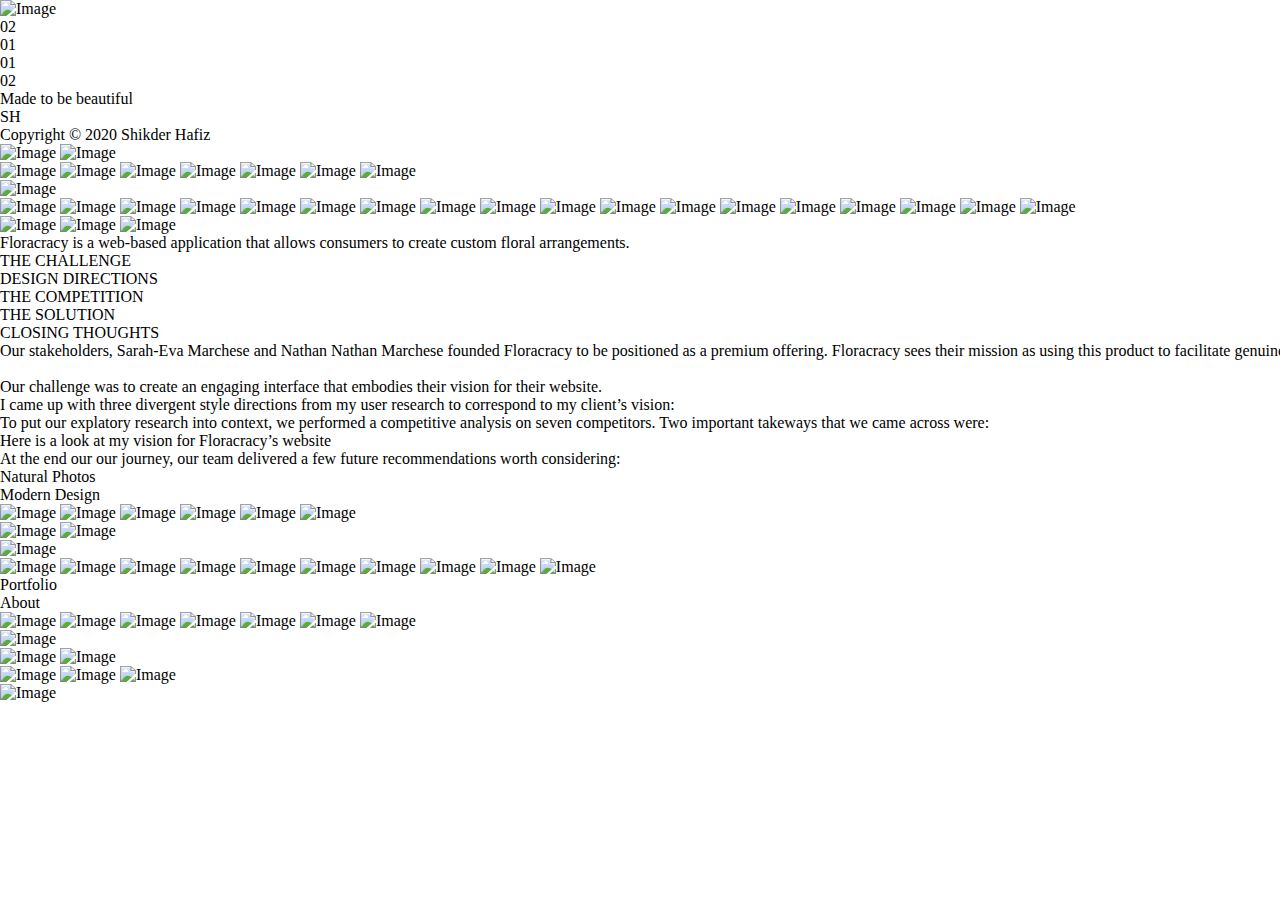
==== floracracycasestudy.html @ 50bf4931 "1st commit" ====
<!DOCTYPE html>
<html>
    <head>
        <link href="./img/favicon.png" rel="shortcut icon"/>
        <title>Floracacy Case Study</title>
        <meta charset="utf-8"/>
        <meta content="width=1440, maximum-scale=1.0" name="viewport"/>
        <link href="./css/floracracyCaseStudy.css" rel="stylesheet" type="text/css"/>
        <meta content="AnimaApp.com - Design to code, Automated." name="author"/>
    </head>
    <body style="margin: 0;
 background: rgba(255, 255, 255, 1.0);">
        <input id="anPageName" name="page" type="hidden" value="floracracycasestudy"/>
        <div class="floracracycasestudy anima-word-break ">
            <div style="width: 1440px; height: 100%; position:relative; margin:auto;">
                <div class="rectangle">
                </div>
                <div class="rectanglecopy">
                </div>
                <div class="rectanglecopy2">
                </div>
                <img alt="Image" anima-src="./img/floracracy-case-study--visualizer.png" class="visualizer" src="[data-uri]"/>
                <div class="a02">
                    02
                </div>
                <div class="a01">
                    01
                </div>
                <div class="a011">
                    01
                </div>
                <div class="a021">
                    02
                </div>
                <div class="madetobebeautiful">
                    Made to be beautiful
                </div>
                <div class="logo">
                    <div class="rectangle1">
                    </div>
                    <div class="sh">
                        SH
                    </div>
                </div>
                <div class="copyright2512020shi">
                    Copyright © 2020 Shikder Hafiz
                </div>
                <div class="group57">
                    <img alt="Image" anima-src="./img/floracracy-case-study--fill-1@2x.png" class="fill1" src="[data-uri]"/>
                    <img alt="Image" anima-src="./img/floracracy-case-study--fill-2@2x.png" class="fill2" src="[data-uri]"/>
                    <div class="group56">
                        <img alt="Image" anima-src="./img/floracracy-case-study--fill-3@2x.png" class="fill3" src="[data-uri]"/>
                        <img alt="Image" anima-src="./img/floracracy-case-study--fill-5@2x.png" class="fill5" src="[data-uri]"/>
                        <img alt="Image" anima-src="./img/floracracy-case-study--fill-7@2x.png" class="fill7" src="[data-uri]"/>
                        <img alt="Image" anima-src="./img/floracracy-case-study--fill-9@2x.png" class="fill9" src="[data-uri]"/>
                        <img alt="Image" anima-src="./img/floracracy-case-study--fill-11@2x.png" class="fill11" src="[data-uri]"/>
                        <img alt="Image" anima-src="./img/floracracy-case-study--fill-13@2x.png" class="fill13" src="[data-uri]"/>
                        <img alt="Image" anima-src="./img/floracracy-case-study--fill-15@2x.png" class="fill15" src="[data-uri]"/>
                        <div class="group19">
                            <img alt="Image" anima-src="./img/floracracy-case-study--group-19@2x.png" class="group191" src="[data-uri]"/>
                        </div>
                        <img alt="Image" anima-src="./img/floracracy-case-study--fill-20@2x.png" class="fill20" src="[data-uri]"/>
                        <img alt="Image" anima-src="./img/floracracy-case-study--fill-22@2x.png" class="fill22" src="[data-uri]"/>
                        <img alt="Image" anima-src="./img/floracracy-case-study--fill-24@2x.png" class="fill24" src="[data-uri]"/>
                        <img alt="Image" anima-src="./img/floracracy-case-study--fill-26@2x.png" class="fill26" src="[data-uri]"/>
                        <img alt="Image" anima-src="./img/floracracy-case-study--fill-28@2x.png" class="fill28" src="[data-uri]"/>
                        <img alt="Image" anima-src="./img/floracracy-case-study--fill-30@2x.png" class="fill30" src="[data-uri]"/>
                        <img alt="Image" anima-src="./img/floracracy-case-study--fill-32@2x.png" class="fill32" src="[data-uri]"/>
                        <img alt="Image" anima-src="./img/floracracy-case-study--fill-34@2x.png" class="fill34" src="[data-uri]"/>
                        <img alt="Image" anima-src="./img/floracracy-case-study--fill-36@2x.png" class="fill36" src="[data-uri]"/>
                        <img alt="Image" anima-src="./img/floracracy-case-study--fill-38@2x.png" class="fill38" src="[data-uri]"/>
                        <img alt="Image" anima-src="./img/floracracy-case-study--fill-40@2x.png" class="fill40" src="[data-uri]"/>
                        <img alt="Image" anima-src="./img/floracracy-case-study--fill-42@2x.png" class="fill42" src="[data-uri]"/>
                        <img alt="Image" anima-src="./img/floracracy-case-study--fill-44@2x.png" class="fill44" src="[data-uri]"/>
                        <img alt="Image" anima-src="./img/floracracy-case-study--fill-46@2x.png" class="fill46" src="[data-uri]"/>
                        <img alt="Image" anima-src="./img/floracracy-case-study--fill-48@2x.png" class="fill48" src="[data-uri]"/>
                        <img alt="Image" anima-src="./img/floracracy-case-study--fill-50@2x.png" class="fill50" src="[data-uri]"/>
                        <img alt="Image" anima-src="./img/floracracy-case-study--fill-52@2x.png" class="fill52" src="[data-uri]"/>
                        <img alt="Image" anima-src="./img/floracracy-case-study--fill-54@2x.png" class="fill54" src="[data-uri]"/>
                    </div>
                </div>
                <img alt="Image" anima-src="./img/floracracy-case-study--untitled.png" class="untitled" src="[data-uri]"/>
                <img alt="Image" anima-src="./img/floracracy-case-study--mybag.png" class="mybag" src="[data-uri]"/>
                <img alt="Image" anima-src="./img/floracracy-case-study--mybagdesktop.png" class="mybagdesktop" src="[data-uri]"/>
                <div class="floracracyisaweb">
                    Floracracy is a web-based application that allows consumers to create custom floral arrangements. <br />
                </div>
                <div class="thechallenge">
                    THE CHALLENGE
                </div>
                <div class="designdirections">
                    DESIGN DIRECTIONS
                </div>
                <div class="thecompetition">
                    THE COMPETITION
                </div>
                <div class="thesolution">
                    THE SOLUTION
                </div>
                <div class="closingthoughts">
                    CLOSING THOUGHTS
                </div>
                <div class="ourstakeholderssa">
                    Our stakeholders, Sarah-Eva Marchese and Nathan Nathan Marchese founded Floracracy to be positioned as a premium offering. Floracracy sees their mission as using this product to facilitate genuine personal connections.<br /><br />Our challenge was to create an engaging interface that embodies their vision for their website. <br />
                </div>
                <div class="icameupwiththree">
                    I came up with three divergent style directions from my user research to correspond to my client’s vision:<br />
                </div>
                <div class="toputourexplatory">
                    To put our explatory research into context, we performed a competitive analysis on seven competitors. Two important takeways that we came across were:
                </div>
                <div class="hereisalookatmy">
                    Here is a look at my vision for Floracracy’s website
                </div>
                <div class="attheendourourj">
                    At the end our our journey, our team delivered a few future recommendations worth considering:
                </div>
                <div class="naturalphotos">
                    Natural Photos
                </div>
                <div class="moderndesign">
                    Modern Design
                </div>
                <img alt="Image" anima-src="./img/floracracy-case-study--moodboard-3.png" class="moodboard3" src="[data-uri]"/>
                <img alt="Image" anima-src="./img/floracracy-case-study--style-tile-2.png" class="styletile2" src="[data-uri]"/>
                <img alt="Image" anima-src="./img/floracracy-case-study--style-tile-1.png" class="styletile1" src="[data-uri]"/>
                <img alt="Image" anima-src="./img/floracracy-case-study--moodboard-1.png" class="moodboard1" src="[data-uri]"/>
                <img alt="Image" anima-src="./img/floracracy-case-study--style-tile-3.png" class="styletile3" src="[data-uri]"/>
                <img alt="Image" anima-src="./img/floracracy-case-study--moodboard-2.png" class="moodboard2" src="[data-uri]"/>
                <div class="arrows">
                    <img alt="Image" anima-src="./img/floracracy-case-study--shape@2x.png" class="shape" src="[data-uri]"/>
                    <img alt="Image" anima-src="./img/floracracy-case-study--path@2x.png" class="path" src="[data-uri]"/>
                </div>
                <img alt="Image" anima-src="./img/floracracy-case-study--arrows-copy@2x.png" class="arrowscopy" src="[data-uri]"/>
                <div class="group">
                    <img alt="Image" anima-src="./img/floracracy-case-study--oval@2x.png" class="oval" src="[data-uri]"/>
                    <img alt="Image" anima-src="./img/floracracy-case-study--oval-copy-4@2x.png" class="ovalcopy" src="[data-uri]"/>
                    <img alt="Image" anima-src="./img/winkel-case-study-oval-copy-3@2x.png" class="ovalcopy2" src="[data-uri]"/>
                    <img alt="Image" anima-src="./img/winkel-case-study-oval-copy-3@2x.png" class="ovalcopy3" src="[data-uri]"/>
                    <img alt="Image" anima-src="./img/floracracy-case-study--oval-copy-4@2x.png" class="ovalcopy4" src="[data-uri]"/>
                    <img alt="Image" anima-src="./img/winkel-case-study-oval-copy-3@2x.png" class="ovalcopy5" src="[data-uri]"/>
                    <img alt="Image" anima-src="./img/floracracy-case-study--oval-copy-4@2x.png" class="ovalcopy6" src="[data-uri]"/>
                    <img alt="Image" anima-src="./img/floracracy-case-study--oval-copy-4@2x.png" class="ovalcopy7" src="[data-uri]"/>
                    <img alt="Image" anima-src="./img/winkel-case-study-oval-copy-3@2x.png" class="ovalcopy8" src="[data-uri]"/>
                    <img alt="Image" anima-src="./img/winkel-case-study-oval-copy-3@2x.png" class="ovalcopy9" src="[data-uri]"/>
                </div>
                <div class="portfolio">
                    Portfolio
                </div>
                <div class="about">
                    About
                </div>
                <div class="group4">
                    <img alt="Image" anima-src="./img/portfolio-fill-6@2x.png" class="fill6" src="[data-uri]"/>
                    <img alt="Image" anima-src="./img/floracracy-case-study--fill-22-1@2x.png" class="fill22" src="[data-uri]"/>
                    <img alt="Image" anima-src="./img/floracracy-case-study--fill-24-1@2x.png" class="fill24" src="[data-uri]"/>
                    <img alt="Image" anima-src="./img/floracracy-case-study--fill-26-1@2x.png" class="fill26" src="[data-uri]"/>
                    <img alt="Image" anima-src="./img/floracracy-case-study--fill-28-1@2x.png" class="fill28" src="[data-uri]"/>
                    <img alt="Image" anima-src="./img/floracracy-case-study--fill-30-1@2x.png" class="fill30" src="[data-uri]"/>
                    <img alt="Image" anima-src="./img/floracracy-case-study--fill-32-1@2x.png" class="fill32" src="[data-uri]"/>
                </div>
                <div class="fill19">
                    <img alt="Image" anima-src="./img/winkel-case-study-fill-8@2x.png" class="fill8" src="[data-uri]"/>
                </div>
                <div class="group2">
                    <img alt="Image" anima-src="./img/portfolio-fill-10@2x.png" class="fill10" src="[data-uri]"/>
                    <img alt="Image" anima-src="./img/floracracy-case-study--fill-16@2x.png" class="fill16" src="[data-uri]"/>
                </div>
                <div class="group3">
                    <img alt="Image" anima-src="./img/winkel-case-study-fill-12@2x.png" class="fill12" src="[data-uri]"/>
                    <img alt="Image" anima-src="./img/floracracy-case-study--fill-18@2x.png" class="fill18" src="[data-uri]"/>
                    <img alt="Image" anima-src="./img/winkel-case-study-fill-20@2x.png" class="fill20" src="[data-uri]"/>
                </div>
                <img alt="Image" anima-src="./img/floracracy-case-study--fill-14@2x.png" class="fill14" src="[data-uri]"/>
            </div>
        </div>
        <!-- Scripts -->
        <script>
            anima_isHidden = function(e) {
                if (!(e instanceof HTMLElement)) return !1;
                if (getComputedStyle(e).display == "none") return !0; else if (e.parentNode && anima_isHidden(e.parentNode)) return !0;
                return !1;
            };
            anima_loadAsyncSrcForTag = function(tag) {
                var elements = document.getElementsByTagName(tag);
                var toLoad = [];
                for (var i = 0; i < elements.length; i++) {
                    var e = elements[i];
                    var src = e.getAttribute("src");
                    var loaded = (src != undefined && src.length > 0 && src != '[data-uri]');
                    if (loaded) continue;
                    var asyncSrc = e.getAttribute("anima-src");
                    if (asyncSrc == undefined || asyncSrc.length == 0) continue;
                    if (anima_isHidden(e)) continue;
                    toLoad.push(e);
                }
                toLoad.sort(function(a, b) {
                    return anima_getTop(a) - anima_getTop(b);
                });
                for (var i = 0; i < toLoad.length; i++) {
                    var e = toLoad[i];
                    var asyncSrc = e.getAttribute("anima-src");
                    e.setAttribute("src", asyncSrc);
                }
            };
            anima_pauseHiddenVideos = function(tag) {
                var elements = document.getElementsByTagName("video");
                for (var i = 0; i < elements.length; i++) {
                    var e = elements[i];
                    var isPlaying = !!(e.currentTime > 0 && !e.paused && !e.ended && e.readyState > 2);
                    var isHidden = anima_isHidden(e);
                    if (!isPlaying && !isHidden && e.getAttribute("autoplay") == "autoplay") {
                        e.play();
                    } else if (isPlaying && isHidden) {
                        e.pause();
                    }
                }
            };
            anima_loadAsyncSrc = function(tag) {
                anima_loadAsyncSrcForTag("img");
                anima_loadAsyncSrcForTag("iframe");
                anima_loadAsyncSrcForTag("video");
                anima_pauseHiddenVideos();
            };
            var anima_getTop = function(e) {
                var top = 0;
                do {
                    top += e.offsetTop || 0;
                    e = e.offsetParent;
                } while (e);
                return top;
            };
            anima_loadAsyncSrc();
            anima_old_onResize = window.onresize;
            anima_new_onResize = undefined;
            anima_updateOnResize = function() {
                if (anima_new_onResize == undefined || window.onresize != anima_new_onResize) {
                    anima_new_onResize = function(x) {
                        if (anima_old_onResize != undefined) anima_old_onResize(x);
                        anima_loadAsyncSrc();
                    };
                    window.onresize = anima_new_onResize;
                    setTimeout(function() {
                        anima_updateOnResize();
                    }, 3000);
                }
            };
            anima_updateOnResize();
            setTimeout(function() {
                anima_loadAsyncSrc();
            }, 200);
        </script>
        <!-- End of Scripts -->
    </body>
</html>
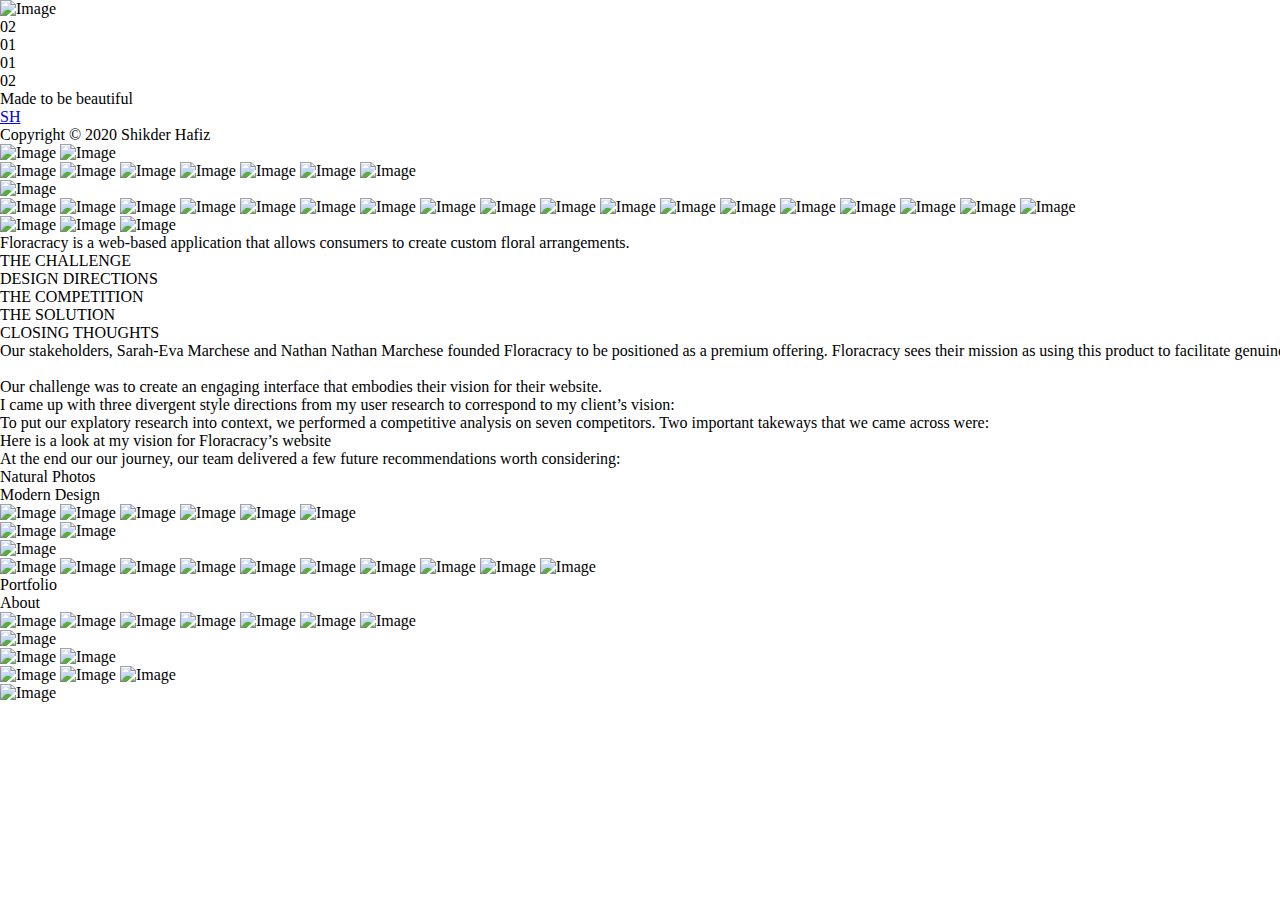
==== commit c5ec38ed: "Updated logo links" ====
--- a/floracracycasestudy.html
+++ b/floracracycasestudy.html
@@ -2,6 +2,7 @@
 <html>
     <head>
         <link href="./img/favicon.png" rel="shortcut icon"/>
+        <link type="image/png" href="./img/shlogo.png" rel="shortcut icon"/>
         <title>Floracacy Case Study</title>
         <meta charset="utf-8"/>
         <meta content="width=1440, maximum-scale=1.0" name="viewport"/>
@@ -38,9 +39,9 @@
                 <div class="logo">
                     <div class="rectangle1">
                     </div>
-                    <div class="sh">
-                        SH
-                    </div>
+                    <a href="index.html"><div class="sh">
+                         SH
+                    </div></a>
                 </div>
                 <div class="copyright2512020shi">
                     Copyright © 2020 Shikder Hafiz
